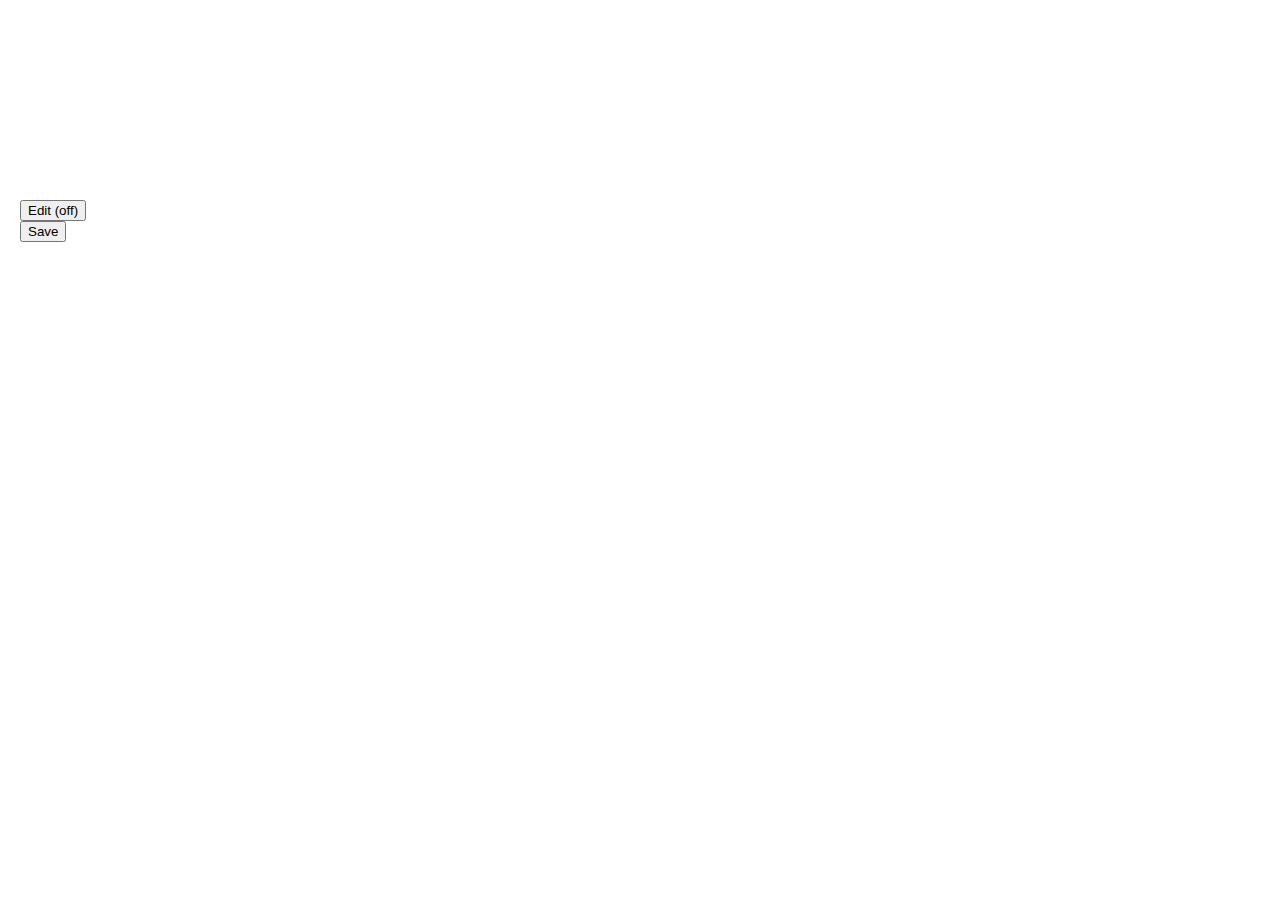
==== index.html @ 0c85fcf1 "rearrangements" ====
<!DOCTYPE html PUBLIC "-//W3C//DTD XHTML 1.0 Strict//EN"
    "http://www.w3.org/TR/xhtml1/DTD/xhtml1-strict.dtd">

<html xmlns="http://www.w3.org/1999/xhtml">

<head>
    <meta name="viewport" content="initial-scale=1.0, user-scalable=no" />
    <meta http-equiv="content-type" content="text/html/xml; charset=utf-8"/>
    <title>Legrica Sector</title>
    <link rel="stylesheet" type="text/css" href="css/map.css">
    <script type="text/javascript" src="http://maps.google.com/maps/api/js?sensor=false"></script>
    <script src="http://ajax.googleapis.com/ajax/libs/jquery/1.11.2/jquery.min.js"></script>
    <script src="js/map.js" type="text/javascript"></script>
    <!-- <link rel="stylesheet" type="text/css" href="css/map.css"> -->
</head>

<body onresize="resizeMapDiv()" onload="load()">
    <div id="overmap">
        <input id="edit_btn" type="button" onclick="switchEditing()" value="Edit (off)">
        <br>
        <input id="save_btn" type="button" onclick="" value="Save">
    </div>
    <div id="map"></div>

    

</body>

</html>
---- css/map.css ----
/*
	file: css/map.css
	desc: css for index.html
*/

#overmap{
    position: absolute;
    left: 20px;
    top: 200px;
    z-index: 1;
}
---- css/map.css ----
/*
	file: css/map.css
	desc: css for index.html
*/

#overmap{
    position: absolute;
    left: 20px;
    top: 200px;
    z-index: 1;
}
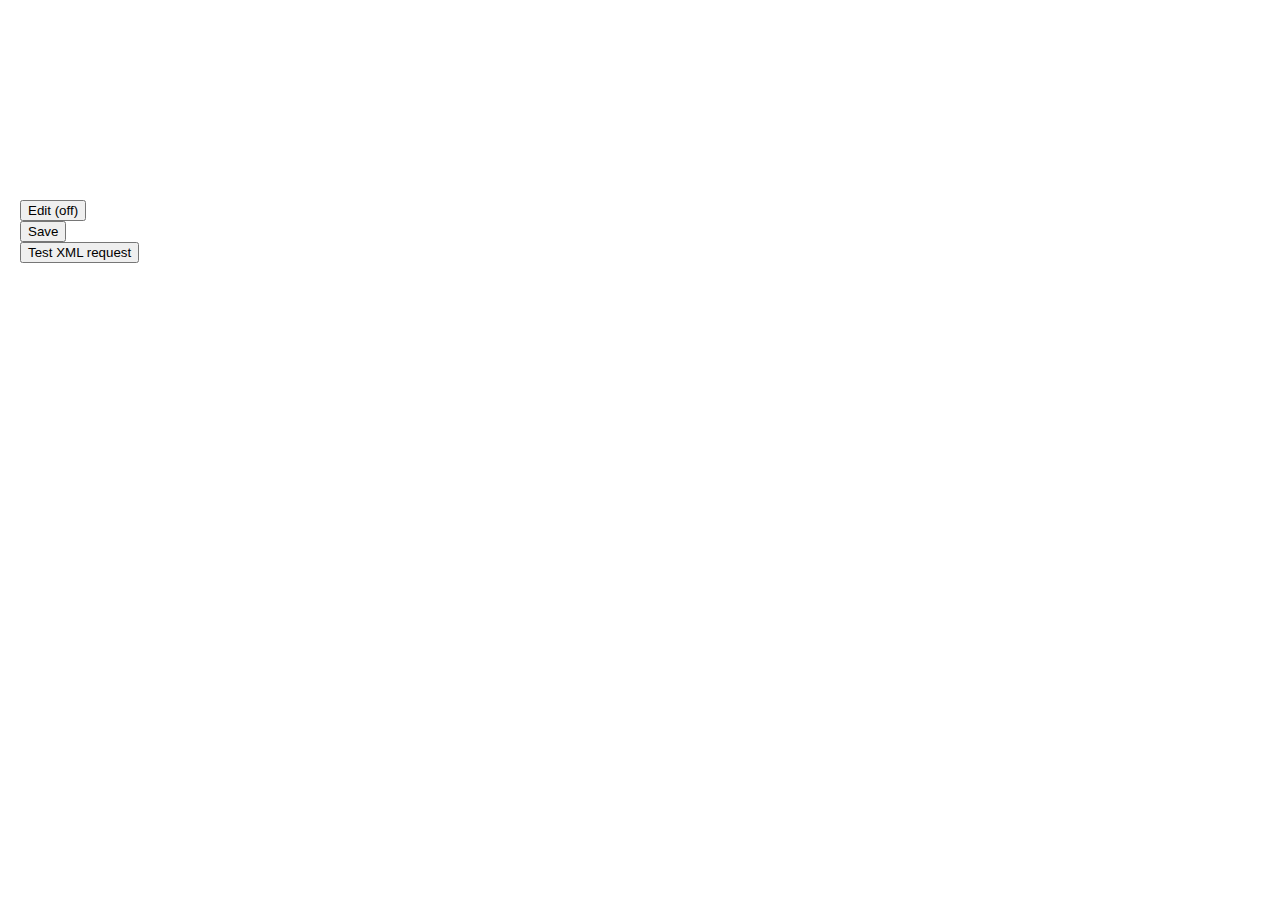
==== commit 10c985ff: "save" ====
--- a/index.html
+++ b/index.html
@@ -19,6 +19,8 @@
         <input id="edit_btn" type="button" onclick="switchEditing()" value="Edit (off)">
         <br>
         <input id="save_btn" type="button" onclick="" value="Save">
+        <br>
+        <input id="xml_btn" type="button" onclick="xmlTest()" value="Test XML request">
     </div>
     <div id="map"></div>
 
